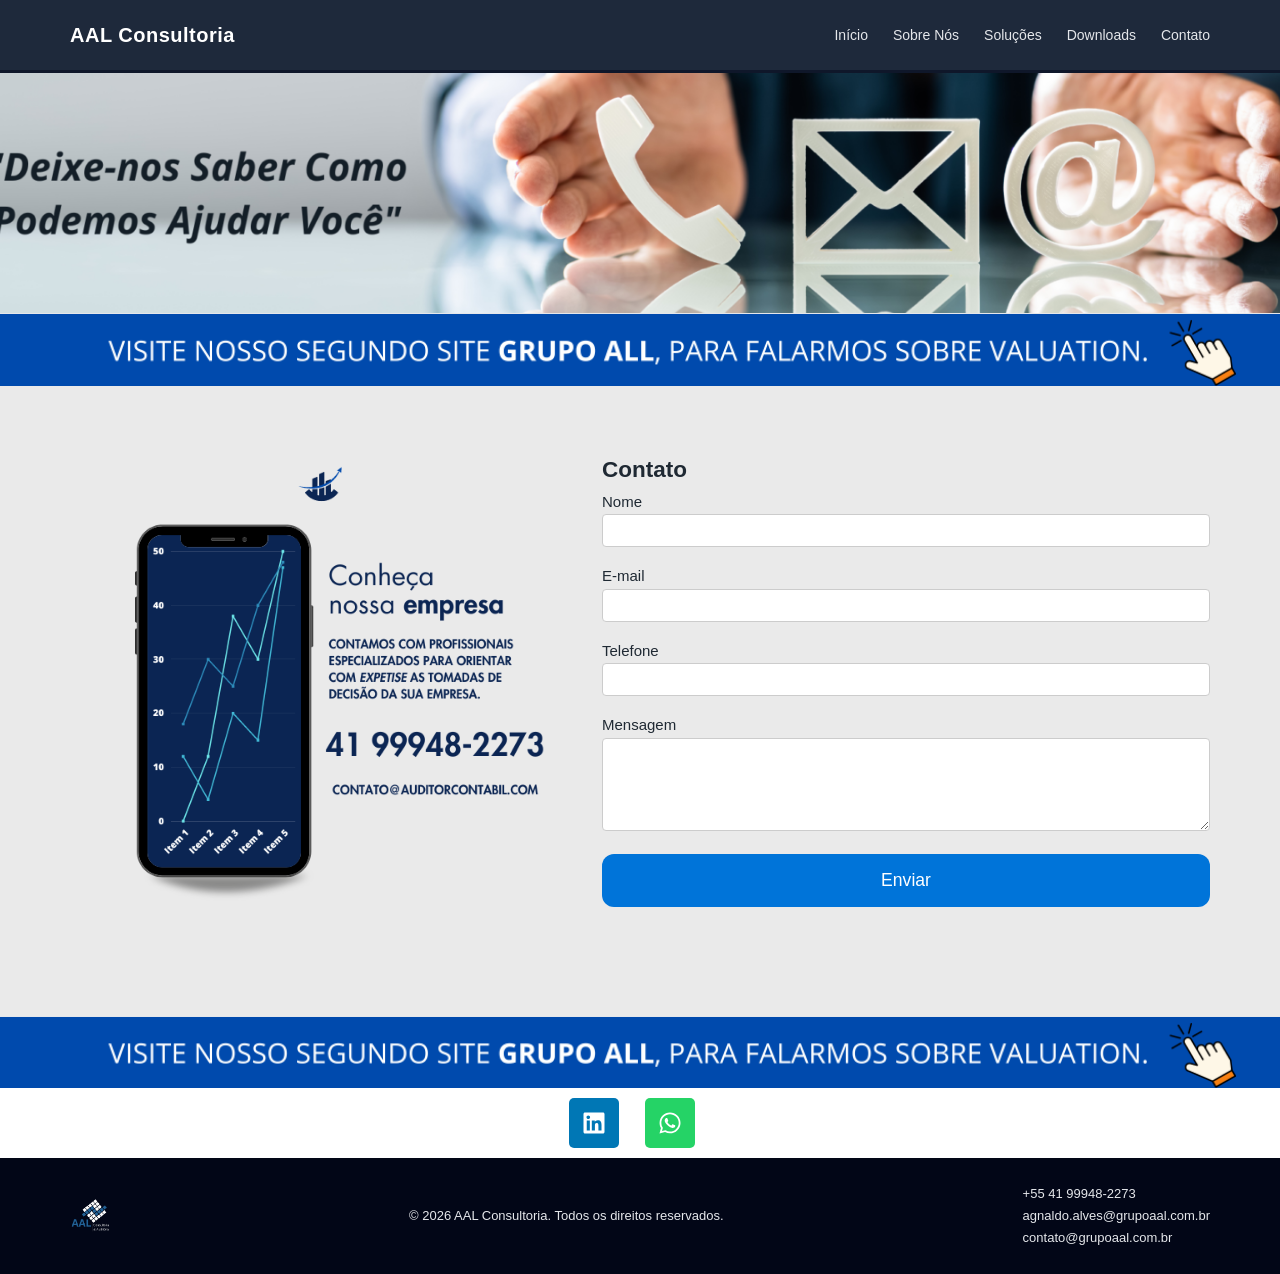
==== contato.html @ f08fecef "initial commit" ====
<!DOCTYPE html>
<html lang="pt-BR">

<head>
    <meta charset="UTF-8">
    <title>Contato - AAL Consultoria</title>
    <link rel="stylesheet" href="assets/css/style.css">
</head>

<body>

    <header>
        <div class="container">
            <nav>
                <div class="logo">AAL Consultoria</div>
                <ul>
                    <li><a href="index.html">Início</a></li>
                    <li><a href="sobre.html">Sobre Nós</a></li>
                    <li><a href="solucoes.html">Soluções</a></li>
                    <li><a href="downloads.html">Downloads</a></li>
                    <li><a href="contato.html" class="active">Contato</a></li>
                </ul>
            </nav>
        </div>
    </header>

    <!-- HERO SIMPLES -->
    <section class="hero hero-bg-contato"></section>
    <a href="https://www.grupoaal.com.br/">
        <img src="assets/img/banner-3.png" style="width: 100vw" alt="Consultoria Administrativa">
    </a>

    <section class="contato-page">
        <div class="container contato-grid">
            <!-- Coluna da imagem -->
            <div class="contato-imagem">
                <img src="assets/img/banner-contato.png" alt="Contato AAL Consultoria">
            </div>

            <!-- Coluna do formulário -->
            <div class="contato-formulario">
                <h1>Contato</h1>

                <form class="form-contato" method="post" action="">
                    <div class="form-group">
                        <label>Nome</label>
                        <input type="text" name="nome" required>
                    </div>

                    <div class="form-group">
                        <label>E-mail</label>
                        <input type="email" name="email" required>
                    </div>

                    <div class="form-group">
                        <label>Telefone</label>
                        <input type="text" name="telefone">
                    </div>

                    <div class="form-group">
                        <label>Mensagem</label>
                        <textarea name="mensagem" rows="5" required></textarea>
                    </div>

                    <button type="submit">Enviar</button>
                </form>



            </div>
        </div>
    </section>


    <a href="https://www.grupoaal.com.br/">
        <img src="assets/img/banner-3.png" style="width: 100vw" alt="Consultoria Administrativa">
    </a>

    <div class="contato-social">
        <!-- LinkedIn -->
        <a href="https://www.linkedin.com/in/agnaldo-alves-08b08086/" target="_blank" aria-label="LinkedIn">
            <svg viewBox="0 0 448 512" xmlns="http://www.w3.org/2000/svg" width="24" height="24" fill="currentColor">
                <path
                    d="M416 32H31.9C14.3 32 0 46.5 0 64.3v383.4C0 465.5 14.3 480 31.9 480H416c17.6 0 32-14.5 32-32.3V64.3c0-17.8-14.4-32.3-32-32.3zM135.4 416H69V202.2h66.5V416zm-33.2-243c-21.3 0-38.5-17.3-38.5-38.5S80.9 96 102.2 96c21.2 0 38.5 17.3 38.5 38.5 0 21.3-17.2 38.5-38.5 38.5zm282.1 243h-66.4V312c0-24.8-.5-56.7-34.5-56.7-34.6 0-39.9 27-39.9 54.9V416h-66.4V202.2h63.7v29.2h.9c8.9-16.8 30.6-34.5 62.9-34.5 67.2 0 79.7 44.3 79.7 101.9V416z" />
            </svg>
        </a>

        <!-- WhatsApp -->
        <a href="http://wa.me/5541999482273" target="_blank" aria-label="WhatsApp">
            <svg viewBox="0 0 448 512" xmlns="http://www.w3.org/2000/svg" width="24" height="24" fill="currentColor">
                <path
                    d="M380.9 97.1C339 55.1 283.2 32 223.9 32c-122.4 0-222 99.6-222 222 0 39.1 10.2 77.3 29.6 111L0 480l117.7-30.9c32.4 17.7 68.9 27 106.1 27h.1c122.3 0 224.1-99.6 224.1-222 0-59.3-25.2-115-67.1-157zm-157 341.6c-33.2 0-65.7-8.9-94-25.7l-6.7-4-69.8 18.3L72 359.2l-4.4-7c-18.5-29.4-28.2-63.3-28.2-98.2 0-101.7 82.8-184.5 184.6-184.5 49.3 0 95.6 19.2 130.4 54.1 34.8 34.9 56.2 81.2 56.1 130.5 0 101.8-84.9 184.6-186.6 184.6zm101.2-138.2c-5.5-2.8-32.8-16.2-37.9-18-5.1-1.9-8.8-2.8-12.5 2.8-3.7 5.6-14.3 18-17.6 21.8-3.2 3.7-6.5 4.2-12 1.4-32.6-16.3-54-29.1-75.5-66-5.7-9.8 5.7-9.1 16.3-30.3 1.8-3.7.9-6.9-.5-9.7-1.4-2.8-12.5-30.1-17.1-41.2-4.5-10.8-9.1-9.3-12.5-9.5-3.2-.2-6.9-.2-10.6-.2-3.7 0-9.7 1.4-14.8 6.9-5.1 5.6-19.4 19-19.4 46.3 0 27.3 19.9 53.7 22.6 57.4 2.8 3.7 39.1 59.7 94.8 83.8 35.2 15.2 49 16.5 66.6 13.9 10.7-1.6 32.8-13.4 37.4-26.4 4.6-13 4.6-24.1 3.2-26.4-1.3-2.5-5-3.9-10.5-6.6z" />
            </svg>
        </a>
    </div>

    <footer>
        <div class="container footer-grid">
            <div class="footer-logo">
                <img src="assets/img/logo-footer-135x135-1.png" alt="AAL Consultoria">
            </div>

            <div class="footer-copy">
                <p>&copy; 2026 AAL Consultoria. Todos os direitos reservados.</p>
            </div>

            <div class="footer-contato">
                <p>+55 41 99948-2273</p>
                <p>agnaldo.alves@grupoaal.com.br</p>
                <p>contato@grupoaal.com.br</p>
            </div>
        </div>
    </footer>

</body>

</html>
---- assets/css/style.css ----
* {
  margin: 0;
  padding: 0;
  box-sizing: border-box;
  font-family: "Segoe UI", Arial, Helvetica, sans-serif;
}

body {
  background: #ffffff;
  color: #1f2933;
  line-height: 1.7;
  font-size: 15px;
  overflow-x: hidden;
}

header {
  background: #1e293b;
  padding: 18px 0;
  border-bottom: 3px solid #0f172a;
}

.container {
  width: 90%;
  max-width: 1140px;
  margin: auto;
}

img {
  max-width: 100%;
  height: auto;
  display: block;
}

.logo {
  color: #ffffff;
  font-size: 20px;
  font-weight: 600;
  letter-spacing: 0.5px;
}

.logo img {
  height: 42px;
  width: auto;
}

nav {
  display: flex;
  justify-content: space-between;
  align-items: center;
}

nav ul {
  list-style: none;
  display: flex;
  gap: 25px;
}

nav a {
  color: #e5e7eb;
  text-decoration: none;
  font-size: 14px;
  transition: 0.2s;
}

nav a:hover {
  color: #ffffff;
}

.hero {
  background: #0f172a;
  color: #ffffff;
  padding: 90px 0;
  text-align: center;
}

.hero-bg {
  background: url("/assets/img/Consultoria-Auditoria-2000-x-915-px.png")
    center/cover no-repeat;
  padding: 140px 0;
}

.hero h1 {
  font-size: 36px;
  font-weight: 600;
  letter-spacing: 1px;
}

section {
  padding: 65px 0;
  border-bottom: 1px solid #e5e7eb;
}

.section-title h2 {
  text-align: center;
  font-size: 24px;
  color: #0f172a;
  margin-bottom: 40px;
  font-weight: 600;
  font-style: italic;
  background: linear-gradient(135deg, #1a1a2e, #16213e);
  color: #ffffff;
  padding: 20px;
  border-radius: 6px;
}

.service-block {
  display: flex;
  gap: 25px;
  margin-bottom: 45px;
  align-items: flex-start;
}

.service-icon img {
  width: 60px;
}

.service-text h3 {
  font-size: 18px;
  margin-bottom: 10px;
  color: #1e293b;
}

.service-text ul {
  margin-left: 18px;
}

.service-text li {
  margin-bottom: 6px;
}

.two-columns {
  display: grid;
  grid-template-columns: 1fr 1fr;
  gap: 45px;
  align-items: center;
}

.two-columns img {
  width: 100%;
  border-radius: 4px;
}

.downloads a {
  display: block;
  margin: 10px 0;
  color: #1e40af;
  text-decoration: none;
  font-weight: 500;
}

.downloads a:hover {
  text-decoration: underline;
}

.contato-home {
  background: #f8fafc;
  text-align: center;
}

.contato-home h2 {
  font-size: 22px;
  margin-bottom: 10px;
}

.contato-home p {
  margin-bottom: 5px;
}

footer {
  background: #020617;
  color: #e5e7eb;
  padding: 25px 0;
  font-size: 13px;
}

.footer-grid {
  display: flex;
  justify-content: space-between;
  align-items: center;
}

.footer-logo img {
  height: 40px;
}

/* Responsivo */

@media (max-width: 768px) {
  nav ul {
    flex-wrap: wrap;
    gap: 15px;
  }

  .service-block {
    flex-direction: column;
  }

  .two-columns {
    grid-template-columns: 1fr;
  }

  .footer-grid {
    flex-direction: column;
    gap: 15px;
    text-align: center;
  }

  .hero h1 {
    font-size: 28px;
  }
}

.metodologia-cards {
  display: grid;
  grid-template-columns: repeat(3, 1fr);
  gap: 30px;
  margin-top: 40px;
}

.metodo-card {
  background: #ffffff;
  border-radius: 6px;
  overflow: hidden;
  box-shadow: 0 8px 20px rgba(0, 0, 0, 0.08);
  transition: transform 0.2s ease;
}

.metodo-card:hover {
  transform: translateY(-5px);
}

.metodo-card img {
  width: 100%;
  height: 180px;
  object-fit: cover;
}

.metodo-card h3 {
  padding: 15px;
  font-size: 16px;
  text-align: center;
  color: #1e293b;
}

@media (max-width: 768px) {
  .metodologia-cards {
    grid-template-columns: 1fr;
  }
}

.metodo-card ul {
  padding: 0 18px 20px;
  font-size: 14px;
  color: #334155;
  line-height: 1.5;
}

.metodo-card ul li {
  margin-bottom: 6px;
  list-style: disc;
}

.pericia.destaque {
  background: #f1f5f9;
}

.pericia .text {
  padding: 30px;
}

.pericia .text h2 {
  font-size: 26px;
  margin-bottom: 12px;
  color: #0f172a;
}

.pericia .text p {
  font-size: 16px;
  line-height: 1.7;
  color: #334155;
}

.pericia .image img {
  border-radius: 6px;
  box-shadow: 0 10px 25px rgba(0, 0, 0, 0.1);
}

.banner-fino img {
  width: 100%;
  max-height: 180px;
  object-fit: cover;
}

.solutions-grid {
  display: grid;
  grid-template-columns: repeat(2, 1fr);
  gap: 35px;
  margin-top: 40px;
}

.solution-card {
  background: #ffffff;
  border-radius: 6px;
  overflow: hidden;
  box-shadow: 0 6px 18px rgba(0, 0, 0, 0.08);
}

.solution-image {
  height: 160px;
  background-size: cover;
  background-position: center;
}

.solution-card h3 {
  padding: 15px 15px 5px;
  font-size: 17px;
  color: #0f172a;
}

.solution-card p {
  padding: 0 15px 15px;
  font-size: 15px;
  color: #334155;
}

@media (max-width: 768px) {
  .solutions-grid {
    grid-template-columns: 1fr;
  }
}

.form-destaque {
  background: rgba(0, 76, 255, 0.95);
  padding: 80px 0;
  color: #ffffff;
  position: relative;
}

.form-text {
  background: url("/assets/img/cadastro-email.png") center/cover no-repeat;
  position: absolute;
  left: 0;
  top: 0;
  width: 100%;
  height: 100%;
  z-index: 0;
}

.form-grid {
  display: grid;
  grid-template-columns: 1fr 1fr;
  gap: 40px;
  align-items: center;
  position: relative;
  z-index: 1;
}

.form-text h2 {
  font-size: 28px;
  margin-bottom: 10px;
}

.form-text p {
  font-size: 16px;
  color: #cbd5f5;
}

.form-box input,
.form-box textarea {
  width: 100%;
  padding: 10px;
  margin-bottom: 10px;
  border-radius: 4px;
  border: none;
}

.form-box button {
  background: #ff5e00;
  color: #fff;
  padding: 12px;
  border: none;
  cursor: pointer;
  width: 100%;
  font-weight: 600;
}

@media (max-width: 768px) {
  .form-grid {
    grid-template-columns: 1fr;
  }
}

/* HERO específico da página Sobre Nós */
.hero-bg-sobre {
  background: url("/assets/img/sobre-nos-top-1536x269.png") center/cover
    no-repeat;
  padding: 120px 0;
}

/* Seção sobre */
.sobre h2 {
  font-size: 26px;
  color: #0f172a;
  margin-bottom: 15px;
  font-weight: 600;
}

.sobre p {
  font-size: 16px;
  line-height: 1.8;
  margin-bottom: 25px;
  color: #1f2933;
}

/* Fundador */
.fundador {
  display: flex;
  gap: 40px;
  margin-top: 50px;
  align-items: flex-start;
  flex-wrap: wrap;
}

.fundador-imagem img {
  width: 250px;
  border-radius: 6px;
}

.fundador-texto h2 {
  font-size: 22px;
  margin-bottom: 5px;
  color: #0f172a;
}

.fundador-texto h3 {
  font-size: 18px;
  margin-bottom: 15px;
  color: #1e293b;
}

.fundador-texto h4 {
  font-size: 16px;
  margin-top: 15px;
  margin-bottom: 8px;
  color: #1e293b;
}

.fundador-texto ul {
  margin-left: 18px;
  margin-bottom: 10px;
}

.fundador-texto li {
  margin-bottom: 5px;
}

/* Contato */
.contato-home h2 {
  font-size: 24px;
  margin-bottom: 15px;
}

/* Responsivo */
@media (max-width: 768px) {
  .fundador {
    flex-direction: column;
    align-items: center;
  }

  .fundador-imagem img {
    width: 200px;
  }
}

/* SEÇÃO SOBRE */
.sobre-grid {
  display: grid;
  grid-template-columns: 1fr 1fr;
  gap: 40px;
  margin-bottom: 50px;
}

.sobre-col h2 {
  font-size: 26px;
  color: #0f172a;
  margin-bottom: 15px;
  font-weight: 600;
}

.sobre-col p {
  font-size: 16px;
  color: #334155;
  line-height: 1.8;
}

/* METODOLOGIA DESTAQUE */
.metodologia-container {
  display: grid;
  grid-template-columns: 1fr 1fr;
  gap: 0;
  align-items: stretch;
  margin-bottom: 50px;
  border-radius: 8px;
  overflow: hidden;
}

.metodologia-destaque {
  background: #1d8a4d;
  color: #ffffff;
  padding: 50px;
  text-align: left;
}

.metodologia-destaque h2 {
  font-size: 28px;
  margin-bottom: 15px;
  font-weight: 600;
  font-style: italic;
  color: #ffffff;
}

.metodologia-destaque p {
  font-size: 17px;
  line-height: 1.8;
  color: #ffffff;
}

.metodologia-imagem {
  overflow: hidden;
  background-size: cover;
  background-position: center;
}

.metodologia-imagem img {
  width: 100%;
  height: 100%;
  object-fit: cover;
}

/* FUNDADOR */
.fundador {
  display: grid;
  grid-template-columns: 1fr 1fr;
  gap: 40px;
  align-items: flex-start;
  margin-top: 50px;
  padding-top: 50px;
  border-top: 1px solid #e5e7eb;
}

.fundador-imagem img {
  width: 100%;
  border-radius: 8px;
  box-shadow: 0 10px 30px rgba(0, 0, 0, 0.1);
}

.fundador-texto h2 {
  font-size: 26px;
  color: #0f172a;
  margin-bottom: 10px;
  font-weight: 600;
}

.fundador-texto h3 {
  font-size: 18px;
  color: #22c55e;
  margin-bottom: 30px;
  font-weight: 500;
}

.fundador-texto h4 {
  font-size: 16px;
  color: #0f172a;
  margin-top: 20px;
  margin-bottom: 12px;
  font-weight: 600;
}

.fundador-texto ul {
  margin-left: 20px;
}

.fundador-texto li {
  font-size: 15px;
  color: #334155;
  line-height: 1.8;
  margin-bottom: 8px;
}

@media (max-width: 768px) {
  .sobre-grid {
    grid-template-columns: 1fr;
  }

  .fundador {
    grid-template-columns: 1fr;
  }

  .metodologia-destaque h2 {
    font-size: 22px;
  }

  .metodologia-destaque p {
    font-size: 15px;
  }
}

/* SEÇÃO SOBRE */
.sobre {
  padding: 65px 0;
}

.sobre-grid {
  display: grid;
  grid-template-columns: 1fr 1fr;
  gap: 40px;
  margin-bottom: 50px;
}

.sobre-col h2 {
  font-size: 26px;
  color: #0f172a;
  margin-bottom: 15px;
  font-weight: 600;
}

.sobre-col p {
  font-size: 16px;
  color: #334155;
  line-height: 1.8;
}

/* METODOLOGIA DESTAQUE */
.metodologia-destaque {
  background: linear-gradient(135deg, #22c55e, #16a34a);
  color: #ffffff;
  padding: 40px;
  border-radius: 8px;
  margin-bottom: 50px;
  text-align: center;
}

.metodologia-destaque h2 {
  font-size: 28px;
  margin-bottom: 15px;
  font-weight: 600;
  font-style: italic;
}

.metodologia-destaque p {
  font-size: 17px;
  line-height: 1.8;
}

/* FUNDADOR */
.fundador {
  display: grid;
  grid-template-columns: 1fr 1fr;
  gap: 40px;
  align-items: center;
  margin-top: 50px;
  padding-top: 50px;
  border-top: 1px solid #e5e7eb;
}

.fundador-imagem img {
  width: 100%;
  border-radius: 8px;
  box-shadow: 0 10px 30px rgba(0, 0, 0, 0.1);
}

.fundador-texto h2 {
  font-size: 26px;
  color: #0f172a;
  margin-bottom: 10px;
  font-weight: 600;
}

.fundador-texto h3 {
  font-size: 18px;
  color: #0f76ff;
  margin-bottom: 30px;
  font-weight: 500;
}

.fundador-texto h4 {
  font-size: 16px;
  color: #0f172a;
  margin-top: 20px;
  margin-bottom: 12px;
  font-weight: 600;
}

.fundador-texto ul {
  margin-left: 20px;
}

.fundador-texto li {
  font-size: 15px;
  color: #334155;
  line-height: 1.8;
  margin-bottom: 8px;
}

@media (max-width: 768px) {
  .sobre-grid {
    grid-template-columns: 1fr;
  }

  .fundador {
    grid-template-columns: 1fr;
  }

  .metodologia-destaque h2 {
    font-size: 22px;
  }

  .metodologia-destaque p {
    font-size: 15px;
  }
}

/* Hero específico da página Contato */
.hero-bg-contato {
  background: url("/assets/img/banner-top-1536x269.png") center/cover no-repeat;
  padding: 120px 0;
  text-align: center;
}

/* Hero específico da página Soluções */
.hero-bg-solucoes {
  background: url("/assets/img/banner-top-1.png") center/cover no-repeat;
  padding: 120px 0;
  text-align: center;
}

.hero-bg-solucoes h1 {
  font-size: 38px;
  color: #fff;
  font-weight: 700;
}

/* Grid de cards */
.solucoes-cards {
  display: grid;
  grid-template-columns: repeat(2, 1fr);
  gap: 35px;
  margin-top: 40px;
}

.solucoes-cards .solucao-card {
  background: #ffffff;
  padding: 20px;
  border-radius: 6px;
  box-shadow: 0 6px 18px rgba(0, 0, 0, 0.08);
}

.solucoes-cards h2 {
  font-size: 20px;
  color: #0f172a;
  margin-bottom: 12px;
}

.solucoes-cards ul {
  margin-left: 15px;
}

.solucoes-cards li {
  line-height: 1.6;
  margin-bottom: 6px;
}

/* Responsivo */
@media (max-width: 768px) {
  .solucoes-cards {
    grid-template-columns: 1fr;
  }

  .hero-bg-solucoes h1 {
    font-size: 28px;
  }
}

/* Divisor com retângulo azul claro */
.solucao-block-header {
  background-color: #cfe8ff; /* azul claro */
  color: #0f172a; /* texto escuro */
  font-size: 20px;
  font-weight: 700;
  padding: 12px 20px;
  margin: 40px 0 20px;
  border-radius: 6px;
}

/* Melhoria da legibilidade da lista */
.solucoes-page ul {
  margin-bottom: 30px;
  padding-left: 20px;
  list-style-type: disc;
  line-height: 1.6;
}

/* Pequeno destaque do hero */
.hero-bg-sobre {
  height: 150px;
}

.contato-grid {
  display: flex;
  gap: 2rem;
  align-items: flex-start;
}

.contato-imagem img {
  width: 100%;
  max-width: 500px; /* Ajusta conforme precisar */
  border-radius: 8px;
}

.contato-formulario {
  flex: 1;
}

.form-contato input,
.form-contato textarea {
  width: 100%;
  padding: 0.5rem;
  margin-bottom: 1rem;
  border: 1px solid #ccc;
  border-radius: 4px;
}

.form-contato button {
  background-color: #0074d9; /* exemplo azul */
  color: #fff;
  padding: 0.7rem 1.5rem;
  border: none;
  border-radius: 4px;
  cursor: pointer;
}

.contato-social a {
  margin-right: 1rem;
  text-decoration: none;
  color: #0074d9;
}

.form-contato button {
  background-color: #0074d9; /* azul */
  color: #fff;
  padding: 1rem 2rem; /* mais largo */
  width: 100%; /* ocupa toda a largura da coluna do formulário */
  border: none;
  border-radius: 12px; /* cantos mais arredondados */
  font-size: 1.1rem;
  cursor: pointer;
  transition: background-color 0.3s ease;
}

.form-contato button:hover {
  background-color: #005fa3; /* hover mais escuro */
}

.contato-page {
  background-color: #eaeaea;
}

.contato-social a {
  display: inline-flex;
  align-items: center;
  gap: 0.3rem;
  text-decoration: none;
  color: #fff;
  background-color: #0077b5; /* LinkedIn azul */
  padding: 0.8rem 0.8rem;
  border-radius: 12px;
  transition: all 0.3s ease;
  font-weight: bold;
}

.contato-social a.e-fab-whatsapp {
  background-color: #25d366; /* verde WhatsApp */
}

.contato-social a:hover {
  opacity: 0.9;
}

.contato-social {
  display: flex;
  justify-content: center; /* centraliza horizontalmente */
  gap: 10px; /* espaço entre os ícones */
  margin: 10px 0; /* espaço acima e abaixo da seção */
}

.contato-social a {
  display: flex;
  align-items: center;
  justify-content: center;

  border-radius: 5px; /* cantos arredondados */
  background-color: #25d366; /* verde WhatsApp por padrão */
  color: white;
  text-decoration: none;
  font-weight: bold;
  transition:
    transform 0.2s,
    background-color 0.2s;
}

.contato-social a:hover {
  transform: scale(1.05);
}

/* Ajusta cor específica para LinkedIn */
.contato-social a[aria-label="LinkedIn"] {
  background-color: #0077b5; /* azul LinkedIn */
}

/* Ajusta cor específica para WhatsApp */
.contato-social a[aria-label="WhatsApp"] {
  background-color: #25d366; /* verde WhatsApp */
}

/* Ícones SVG dentro do botão */
.contato-social svg {
  fill: currentColor; /* pega a cor do botão */
}

.downloads-page {
  background: #193452;
  padding: 80px 0;
  color: #fff;
}

.downloads-page h1 {
  text-align: center;
  font-size: 42px;
  font-weight: 800;
  margin-bottom: 10px;
}

.subtitle {
  text-align: center;
  font-style: italic;
  margin-bottom: 40px;
}

.alert-box {
  background: #1f1f1f;
  border-top: 4px solid #f2d600;
  padding: 25px;
  text-align: center;
  margin-bottom: 40px;
}

.alert-box strong {
  color: #f2d600;
  font-size: 22px;
}

.form-download {
  background: #0f2c4f;
  padding: 30px;
  border-radius: 12px;
  max-width: 900px;
  margin: 0 auto 60px auto;
}

.form-download input {
  width: 100%;
  padding: 14px;
  border-radius: 8px;
  border: none;
  margin-bottom: 15px;
}

.form-download button {
  width: 100%;
  padding: 15px;
  border-radius: 30px;
  background: #c10012;
  color: #fff;
  font-size: 18px;
  font-weight: bold;
  border: none;
  cursor: pointer;
}

.lista-documentos {
  display: grid;
  grid-template-columns: repeat(3, 1fr);
  gap: 25px;
  list-style: none;
  padding: 0;
}

.lista-documentos li {
  border-bottom: 1px solid rgba(255, 255, 255, 0.2);
  padding: 10px 0 10px 35px;
  position: relative;
}

.lista-documentos li::before {
  content: "☁";
  position: absolute;
  left: 0;
  color: orange;
}

.downloads-hero {
  width: 100%;
  min-height: 70vh;
  background: url("/assets/img/Back-3.png") center center no-repeat;
  background-size: cover;
  display: flex;
  align-items: center;
  justify-content: flex-start; /* antes era center */
  padding-left: 8%; /* empurra para dentro, mas fica à esquerda */
  color: #000;
  position: relative;
}

.hero-content {

  padding: 40px 60px;
  border-radius: 12px;
  max-width: 700px; /* evita invadir a imagem da direita */
}

.downloads-hero h1 {
  font-size: 38px;
  font-weight: 800;
  margin-bottom: 15px;
}

.downloads-hero p {
  font-size: 18px;
  font-style: italic;
}

.lista-documentos a {
  color: #fff;
  text-decoration: none;
  transition: 0.2s;
}

.lista-documentos a:hover {
  text-decoration: underline;
  color: #f2d600;
}
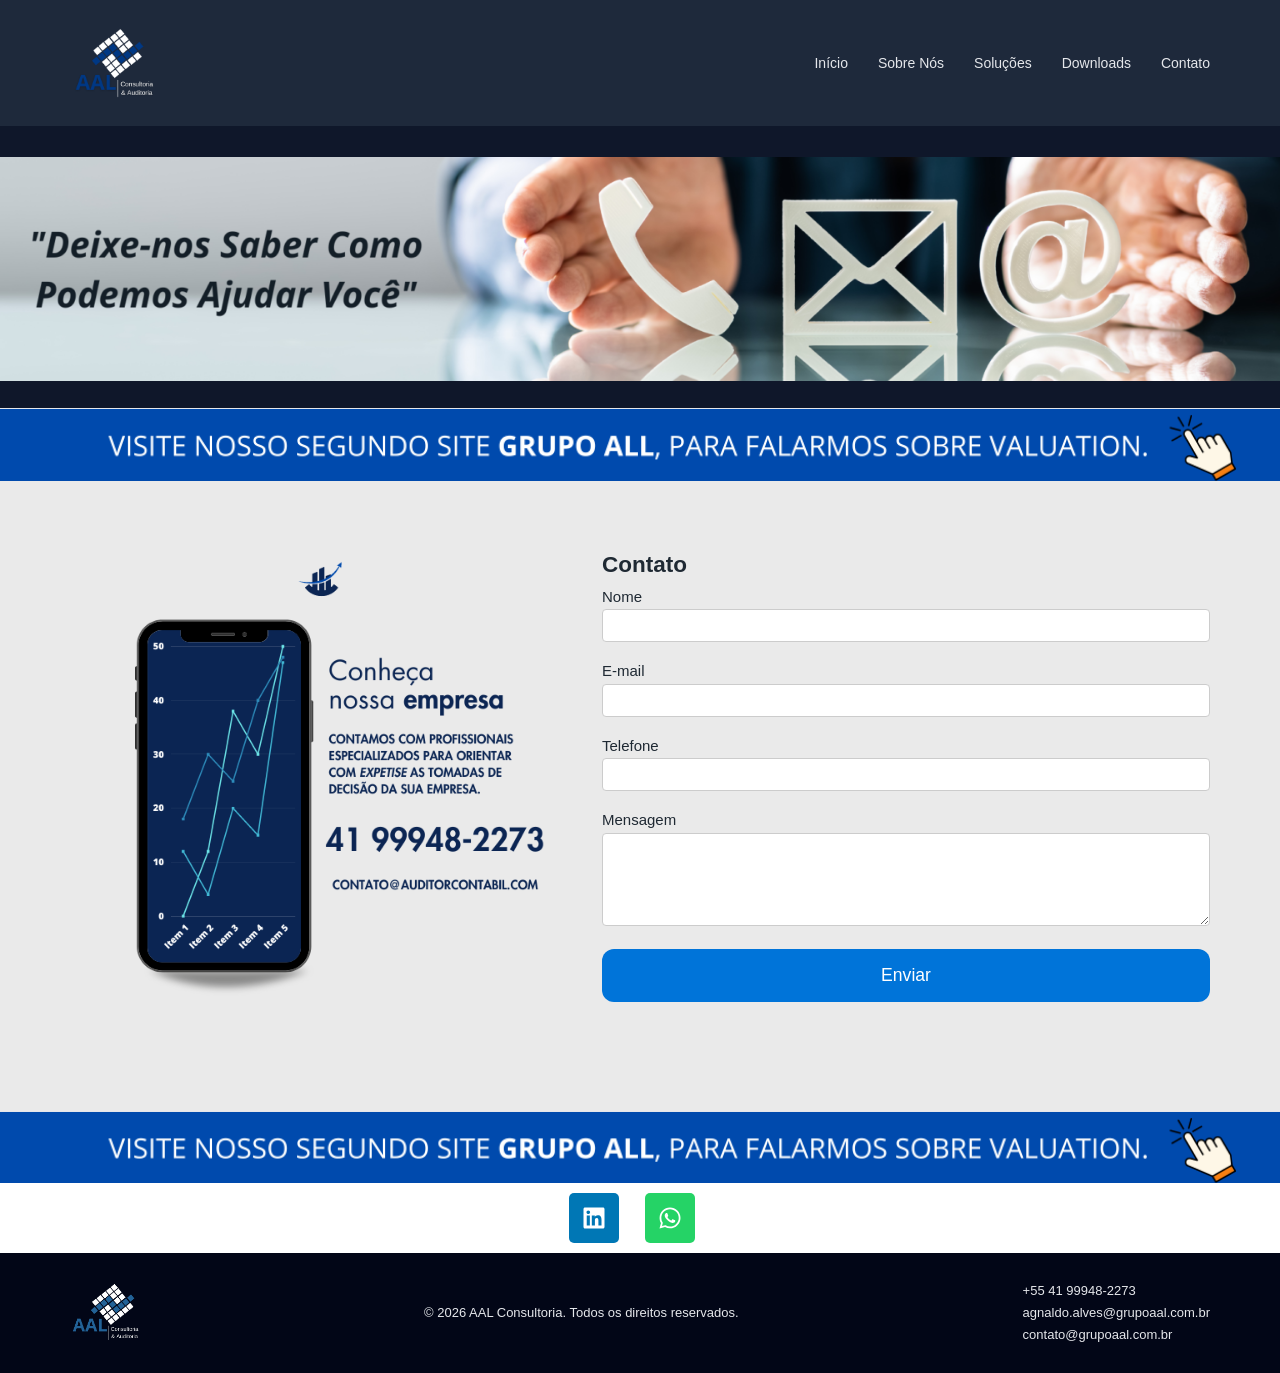
==== commit 98cacd9f: "responsivo" ====
--- a/contato.html
+++ b/contato.html
@@ -3,6 +3,7 @@
 
 <head>
     <meta charset="UTF-8">
+    <meta name="viewport" content="width=device-width, initial-scale=1.0">
     <title>Contato - AAL Consultoria</title>
     <link rel="stylesheet" href="assets/css/style.css">
 </head>
@@ -12,7 +13,9 @@
     <header>
         <div class="container">
             <nav>
-                <div class="logo">AAL Consultoria</div>
+                <div class="logo">
+                    <img src="assets/img/logo-transparente-500x500-1.png" alt="AAL Consultoria">
+                </div>
                 <ul>
                     <li><a href="index.html">Início</a></li>
                     <li><a href="sobre.html">Sobre Nós</a></li>
@@ -27,7 +30,7 @@
     <!-- HERO SIMPLES -->
     <section class="hero hero-bg-contato"></section>
     <a href="https://www.grupoaal.com.br/">
-        <img src="assets/img/banner-3.png" style="width: 100vw" alt="Consultoria Administrativa">
+        <img src="assets/img/banner-3.png" style="width: 100vw" alt="Consultoria Administrativa" class="adaptive-banner">
     </a>
 
     <section class="contato-page">
@@ -73,7 +76,7 @@
 
 
     <a href="https://www.grupoaal.com.br/">
-        <img src="assets/img/banner-3.png" style="width: 100vw" alt="Consultoria Administrativa">
+        <img src="assets/img/banner-3.png" style="width: 100vw" alt="Consultoria Administrativa" class="adaptive-banner">
     </a>
 
     <div class="contato-social">
--- a/assets/css/style.css
+++ b/assets/css/style.css
@@ -39,7 +39,7 @@
 }
 
 .logo img {
-  height: 42px;
+  height: 90px;
   width: auto;
 }
 
@@ -47,12 +47,14 @@
   display: flex;
   justify-content: space-between;
   align-items: center;
+  gap: 20px;
 }
 
 nav ul {
   list-style: none;
   display: flex;
   gap: 25px;
+  flex-wrap: wrap;
 }
 
 nav a {
@@ -60,6 +62,7 @@
   text-decoration: none;
   font-size: 14px;
   transition: 0.2s;
+  white-space: nowrap;
 }
 
 nav a:hover {
@@ -69,14 +72,23 @@
 .hero {
   background: #0f172a;
   color: #ffffff;
-  padding: 90px 0;
+  min-height: 400px;
+  padding: 60px 0;
   text-align: center;
+  display: flex;
+  align-items: center;
+  justify-content: center;
 }
 
 .hero-bg {
   background: url("/assets/img/Consultoria-Auditoria-2000-x-915-px.png")
-    center/cover no-repeat;
-  padding: 140px 0;
+    center/contain no-repeat;
+  background-color: #0f172a;
+  min-height: 100px;
+  padding: 20px 0;
+  display: flex;
+  align-items: center;
+  justify-content: center;
 }
 
 .hero h1 {
@@ -177,38 +189,15 @@
   display: flex;
   justify-content: space-between;
   align-items: center;
+  gap: 20px;
+  flex-wrap: wrap;
 }
 
 .footer-logo img {
-  height: 40px;
+  height: 70px;
 }
 
 /* Responsivo */
-
-@media (max-width: 768px) {
-  nav ul {
-    flex-wrap: wrap;
-    gap: 15px;
-  }
-
-  .service-block {
-    flex-direction: column;
-  }
-
-  .two-columns {
-    grid-template-columns: 1fr;
-  }
-
-  .footer-grid {
-    flex-direction: column;
-    gap: 15px;
-    text-align: center;
-  }
-
-  .hero h1 {
-    font-size: 28px;
-  }
-}
 
 .metodologia-cards {
   display: grid;
@@ -242,12 +231,6 @@
   color: #1e293b;
 }
 
-@media (max-width: 768px) {
-  .metodologia-cards {
-    grid-template-columns: 1fr;
-  }
-}
-
 .metodo-card ul {
   padding: 0 18px 20px;
   font-size: 14px;
@@ -321,12 +304,6 @@
   padding: 0 15px 15px;
   font-size: 15px;
   color: #334155;
-}
-
-@media (max-width: 768px) {
-  .solutions-grid {
-    grid-template-columns: 1fr;
-  }
 }
 
 .form-destaque {
@@ -384,17 +361,16 @@
   font-weight: 600;
 }
 
-@media (max-width: 768px) {
-  .form-grid {
-    grid-template-columns: 1fr;
-  }
-}
-
 /* HERO específico da página Sobre Nós */
 .hero-bg-sobre {
-  background: url("/assets/img/sobre-nos-top-1536x269.png") center/cover
+  background: url("/assets/img/sobre-nos-top-1536x269.png") center/contain
     no-repeat;
-  padding: 120px 0;
+  background-color: #0f172a;
+  min-height: 200px;
+  padding: 40px 0;
+  display: flex;
+  align-items: center;
+  justify-content: center;
 }
 
 /* Seção sobre */
@@ -458,18 +434,6 @@
 .contato-home h2 {
   font-size: 24px;
   margin-bottom: 15px;
-}
-
-/* Responsivo */
-@media (max-width: 768px) {
-  .fundador {
-    flex-direction: column;
-    align-items: center;
-  }
-
-  .fundador-imagem img {
-    width: 200px;
-  }
 }
 
 /* SEÇÃO SOBRE */
@@ -587,24 +551,6 @@
   margin-bottom: 8px;
 }
 
-@media (max-width: 768px) {
-  .sobre-grid {
-    grid-template-columns: 1fr;
-  }
-
-  .fundador {
-    grid-template-columns: 1fr;
-  }
-
-  .metodologia-destaque h2 {
-    font-size: 22px;
-  }
-
-  .metodologia-destaque p {
-    font-size: 15px;
-  }
-}
-
 /* SEÇÃO SOBRE */
 .sobre {
   padding: 65px 0;
@@ -702,36 +648,29 @@
   margin-bottom: 8px;
 }
 
-@media (max-width: 768px) {
-  .sobre-grid {
-    grid-template-columns: 1fr;
-  }
-
-  .fundador {
-    grid-template-columns: 1fr;
-  }
-
-  .metodologia-destaque h2 {
-    font-size: 22px;
-  }
-
-  .metodologia-destaque p {
-    font-size: 15px;
-  }
-}
-
 /* Hero específico da página Contato */
 .hero-bg-contato {
-  background: url("/assets/img/banner-top-1536x269.png") center/cover no-repeat;
-  padding: 120px 0;
+  background: url("/assets/img/banner-top-1536x269.png") center/contain
+    no-repeat;
+  background-color: #0f172a;
+  min-height: 300px;
+  padding: 40px 0;
   text-align: center;
+  display: flex;
+  align-items: center;
+  justify-content: center;
 }
 
 /* Hero específico da página Soluções */
 .hero-bg-solucoes {
-  background: url("/assets/img/banner-top-1.png") center/cover no-repeat;
-  padding: 120px 0;
+  background: url("/assets/img/banner-top-1.png") center/contain no-repeat;
+  background-color: #0f172a;
+  min-height: 300px;
+  padding: 40px 0;
   text-align: center;
+  display: flex;
+  align-items: center;
+  justify-content: center;
 }
 
 .hero-bg-solucoes h1 {
@@ -768,17 +707,6 @@
 .solucoes-cards li {
   line-height: 1.6;
   margin-bottom: 6px;
-}
-
-/* Responsivo */
-@media (max-width: 768px) {
-  .solucoes-cards {
-    grid-template-columns: 1fr;
-  }
-
-  .hero-bg-solucoes h1 {
-    font-size: 28px;
-  }
 }
 
 /* Divisor com retângulo azul claro */
@@ -798,11 +726,6 @@
   padding-left: 20px;
   list-style-type: disc;
   line-height: 1.6;
-}
-
-/* Pequeno destaque do hero */
-.hero-bg-sobre {
-  height: 150px;
 }
 
 .contato-grid {
@@ -1022,7 +945,6 @@
 }
 
 .hero-content {
-
   padding: 40px 60px;
   border-radius: 12px;
   max-width: 700px; /* evita invadir a imagem da direita */
@@ -1048,4 +970,595 @@
 .lista-documentos a:hover {
   text-decoration: underline;
   color: #f2d600;
-}+}
+
+/* MOBILE SMALL (até 374px) */
+@media (max-width: 374px) {
+  nav ul {
+    gap: 8px;
+    font-size: 12px;
+  }
+
+  .hero h1 {
+    font-size: 20px;
+  }
+
+  h1 {
+    font-size: 18px !important;
+  }
+
+  .section-title h2 {
+    font-size: 18px;
+    padding: 15px 10px;
+  }
+
+  .metodologia-cards {
+    grid-template-columns: 1fr;
+  }
+
+  .metodo-card h3 {
+    font-size: 15px;
+  }
+
+  .form-grid {
+    gap: 20px;
+  }
+
+  .form-text {
+    background: url("/assets/img/FUNDO-1.png") center/cover no-repeat;
+  }
+
+  .form-box input,
+  .form-box textarea {
+    padding: 8px;
+    font-size: 14px;
+  }
+
+  footer {
+    font-size: 11px;
+  }
+
+  nav a {
+    font-size: 12px;
+  }
+}
+
+/* MOBILE (375px - 576px) */
+@media (max-width: 576px) {
+  .container {
+    width: 95%;
+  }
+
+  header {
+    padding: 12px 0;
+  }
+
+  nav {
+    flex-direction: column;
+    gap: 10px;
+  }
+
+  nav ul {
+    gap: 12px;
+    font-size: 13px;
+    justify-content: center;
+    width: 100%;
+  }
+
+  .logo img {
+    height: 35px;
+  }
+
+  .hero {
+    min-height: 200px;
+    padding: 30px 0;
+  }
+
+  .hero-bg {
+    min-height: 200px;
+    padding: 10px 0;
+    background-attachment: scroll;
+  }
+
+  .hero-bg-sobre,
+  .hero-bg-contato,
+  .hero-bg-solucoes {
+    min-height: 100px;
+    padding: 20px 0;
+  }
+
+  .hero h1,
+  h1 {
+    font-size: 22px;
+  }
+
+  section {
+    padding: 40px 0;
+  }
+
+  .section-title h2 {
+    font-size: 18px;
+    padding: 15px 10px;
+    margin-bottom: 25px;
+  }
+
+  .metodologia-cards {
+    grid-template-columns: 1fr;
+    gap: 20px;
+    margin-top: 25px;
+  }
+
+  .metodo-card {
+    box-shadow: 0 4px 12px rgba(0, 0, 0, 0.06);
+  }
+
+  .metodo-card img {
+    height: 150px;
+  }
+
+  .metodo-card h3 {
+    padding: 12px;
+    font-size: 15px;
+  }
+
+  .metodo-card ul {
+    padding: 0 12px 15px;
+    font-size: 13px;
+  }
+
+  .two-columns {
+    grid-template-columns: 1fr;
+    gap: 25px;
+  }
+
+  .solutions-grid {
+    grid-template-columns: 1fr;
+    gap: 20px;
+    margin-top: 25px;
+  }
+
+  .solution-card {
+    box-shadow: 0 4px 12px rgba(0, 0, 0, 0.06);
+  }
+
+  .solution-image {
+    height: 140px;
+  }
+
+  .solution-card h3 {
+    font-size: 16px;
+  }
+
+  .solution-card p {
+    font-size: 14px;
+  }
+
+  .form-grid {
+    grid-template-columns: 1fr;
+    gap: 20px;
+  }
+
+  .form-destaque {
+    padding: 40px 0;
+  }
+
+  .form-text {
+    background: url("/assets/img/FUNDO-1.png") center/cover no-repeat;
+  }
+
+  .form-text h2 {
+    font-size: 20px;
+  }
+
+  .form-text p {
+    font-size: 14px;
+  }
+
+  .form-box input,
+  .form-box textarea {
+    padding: 8px;
+    font-size: 14px;
+    margin-bottom: 8px;
+  }
+
+  .form-box button {
+    padding: 10px;
+    font-size: 14px;
+  }
+
+  .footer-grid {
+    flex-direction: column;
+    gap: 12px;
+    text-align: center;
+  }
+
+  .footer-logo img {
+    height: 35px;
+  }
+
+  footer {
+    padding: 20px 0;
+    font-size: 12px;
+  }
+
+  .contato-grid {
+    flex-direction: column;
+    gap: 1.5rem;
+  }
+
+  .contato-imagem img {
+    max-width: 100%;
+  }
+
+  .form-contato input,
+  .form-contato textarea {
+    font-size: 14px;
+  }
+
+  .contato-social {
+    flex-wrap: wrap;
+    gap: 8px;
+  }
+
+  .contato-social a {
+    padding: 0.6rem 0.6rem;
+    font-size: 13px;
+  }
+
+  .solucoes-cards {
+    grid-template-columns: 1fr;
+    gap: 20px;
+  }
+
+  .solucoes-cards h2 {
+    font-size: 17px;
+  }
+
+  .solucoes-cards li {
+    font-size: 14px;
+  }
+
+  .hero-bg-solucoes h1 {
+    font-size: 24px;
+  }
+
+  .metodologia-destaque h2 {
+    font-size: 20px;
+  }
+
+  .metodologia-destaque p {
+    font-size: 14px;
+  }
+
+  .fundador {
+    grid-template-columns: 1fr;
+    gap: 25px;
+  }
+
+  .fundador-imagem {
+    display: flex;
+    justify-content: center;
+  }
+
+  .fundador-imagem img {
+    width: 100%;
+    max-width: 300px;
+  }
+
+  .fundador-texto h2 {
+    font-size: 22px;
+  }
+
+  .fundador-texto h3 {
+    font-size: 16px;
+  }
+
+  .sobre-grid {
+    grid-template-columns: 1fr;
+    gap: 25px;
+  }
+
+  .sobre-col h2 {
+    font-size: 20px;
+  }
+
+  .sobre-col p {
+    font-size: 14px;
+  }
+
+  .metodologia-container {
+    grid-template-columns: 1fr;
+  }
+
+  .metodologia-destaque {
+    padding: 30px;
+  }
+
+  .lista-documentos {
+    grid-template-columns: 1fr;
+    gap: 15px;
+  }
+
+  .lista-documentos li {
+    padding: 8px 0 8px 25px;
+  }
+
+  .downloads-hero {
+    padding-left: 4%;
+  }
+
+  .hero-content {
+    padding: 25px 30px;
+    max-width: 90%;
+  }
+
+  .downloads-hero h1 {
+    font-size: 24px;
+  }
+
+  .downloads-hero p {
+    font-size: 15px;
+  }
+
+  .downloads-page h1 {
+    font-size: 32px;
+  }
+
+  .alert-box strong {
+    font-size: 18px;
+  }
+
+  .form-download {
+    padding: 20px;
+  }
+
+  .form-download input {
+    padding: 12px;
+    font-size: 14px;
+  }
+
+  .form-download button {
+    padding: 12px;
+    font-size: 16px;
+  }
+
+  .solucao-block-header {
+    font-size: 17px;
+    padding: 10px 15px;
+  }
+
+  nav a {
+    font-size: 12px;
+  }
+}
+
+/* TABLET (577px - 768px) */
+@media (min-width: 577px) and (max-width: 768px) {
+  nav ul {
+    gap: 18px;
+    font-size: 13px;
+  }
+
+  .form-text {
+    background: url("/assets/img/FUNDO-1.png") center/cover no-repeat;
+  }
+
+  .hero-bg {
+    min-height: 350px;
+    padding: 20px 0;
+  }
+
+  .hero h1,
+  h1 {
+    font-size: 28px;
+  }
+
+  section {
+    padding: 50px 0;
+  }
+
+  .section-title h2 {
+    font-size: 20px;
+    padding: 18px;
+    margin-bottom: 30px;
+  }
+
+  .metodologia-cards {
+    grid-template-columns: 1fr 1fr;
+    gap: 25px;
+  }
+
+  .metodo-card {
+    box-shadow: 0 6px 16px rgba(0, 0, 0, 0.07);
+  }
+
+  .metodo-card img {
+    height: 160px;
+  }
+
+  .metodo-card h3 {
+    font-size: 15px;
+  }
+
+  .metodo-card ul {
+    font-size: 13px;
+  }
+
+  .two-columns {
+    grid-template-columns: 1fr;
+    gap: 35px;
+  }
+
+  .solutions-grid {
+    grid-template-columns: 1fr 1fr;
+  }
+
+  .solution-card h3 {
+    font-size: 16px;
+  }
+
+  .form-grid {
+    grid-template-columns: 1fr;
+    gap: 30px;
+  }
+
+  .form-destaque {
+    padding: 60px 0;
+  }
+
+  .form-text h2 {
+    font-size: 24px;
+  }
+
+  .footer-grid {
+    flex-direction: column;
+    gap: 15px;
+    text-align: center;
+  }
+
+  footer {
+    font-size: 12px;
+  }
+
+  .contato-grid {
+    flex-direction: column;
+    gap: 2rem;
+  }
+
+  .solucoes-cards {
+    grid-template-columns: 1fr;
+  }
+
+  .hero-bg-solucoes h1 {
+    font-size: 32px;
+  }
+
+  .fundador {
+    grid-template-columns: 1fr 1fr;
+  }
+
+  .fundador-imagem img {
+    width: 100%;
+  }
+
+  .sobre-grid {
+    grid-template-columns: 1fr;
+  }
+
+  .lista-documentos {
+    grid-template-columns: 1fr 1fr;
+    gap: 20px;
+  }
+
+  .downloads-hero {
+    padding-left: 6%;
+  }
+
+  .hero-content {
+    padding: 35px 50px;
+    max-width: 100%;
+  }
+
+  .downloads-page h1 {
+    font-size: 36px;
+  }
+
+  nav a {
+    font-size: 13px;
+  }
+}
+
+/* TABLET GRANDE / DESKTOP PEQUENO (769px - 992px) */
+@media (min-width: 769px) and (max-width: 992px) {
+  .container {
+    width: 92%;
+    max-width: 980px;
+  }
+
+  .hero-bg {
+    min-height: 450px;
+    padding: 20px 0;
+  }
+
+  .hero-bg-sobre,
+  .hero-bg-contato,
+  .hero-bg-solucoes {
+    min-height: 270px;
+    padding: 30px 0;
+  }
+
+  .hero h1 {
+    font-size: 32px;
+  }
+
+  .metodologia-cards {
+    grid-template-columns: 1fr 1fr;
+    gap: 28px;
+  }
+
+  .solutions-grid {
+    grid-template-columns: 1fr 1fr;
+  }
+
+  .solucoes-cards {
+    grid-template-columns: 1fr;
+  }
+
+  .form-grid {
+    grid-template-columns: 1fr 1fr;
+  }
+
+  .lista-documentos {
+    grid-template-columns: 1fr 1fr;
+    gap: 30px;
+  }
+}
+
+/* DESKTOP (acima de 993px) */
+@media (min-width: 993px) {
+  .hero-bg {
+    min-height: 590px;
+    padding: 30px 0;
+  }
+
+  .hero-bg-sobre,
+  .hero-bg-contato,
+  .hero-bg-solucoes {
+    min-height: 280px;
+    padding: 35px 0;
+  }
+
+  nav ul {
+    justify-content: flex-end;
+    gap: 30px;
+  }
+
+  .metodologia-cards {
+    grid-template-columns: repeat(3, 1fr);
+  }
+
+  .solutions-grid {
+    grid-template-columns: repeat(2, 1fr);
+  }
+
+  .solucoes-cards {
+    grid-template-columns: repeat(2, 1fr);
+  }
+
+  .lista-documentos {
+    grid-template-columns: repeat(3, 1fr);
+  }
+}
+
+/* Desktop (padrão) */
+.adaptive-banner {
+  content: url("/assets/img/banner-3.png");
+  width: 100%;
+}
+
+/* Mobile - SOBRESCREVE a imagem */
+@media (max-width: 576px) {
+  .adaptive-banner {
+    content: url("/assets/img/VISITE-NOSSO-SEGUNDO-SITE-GRUPO-ALL-PARA-FALARMOS-SOBRE-VALUATION-mobile.png");
+  }
+}
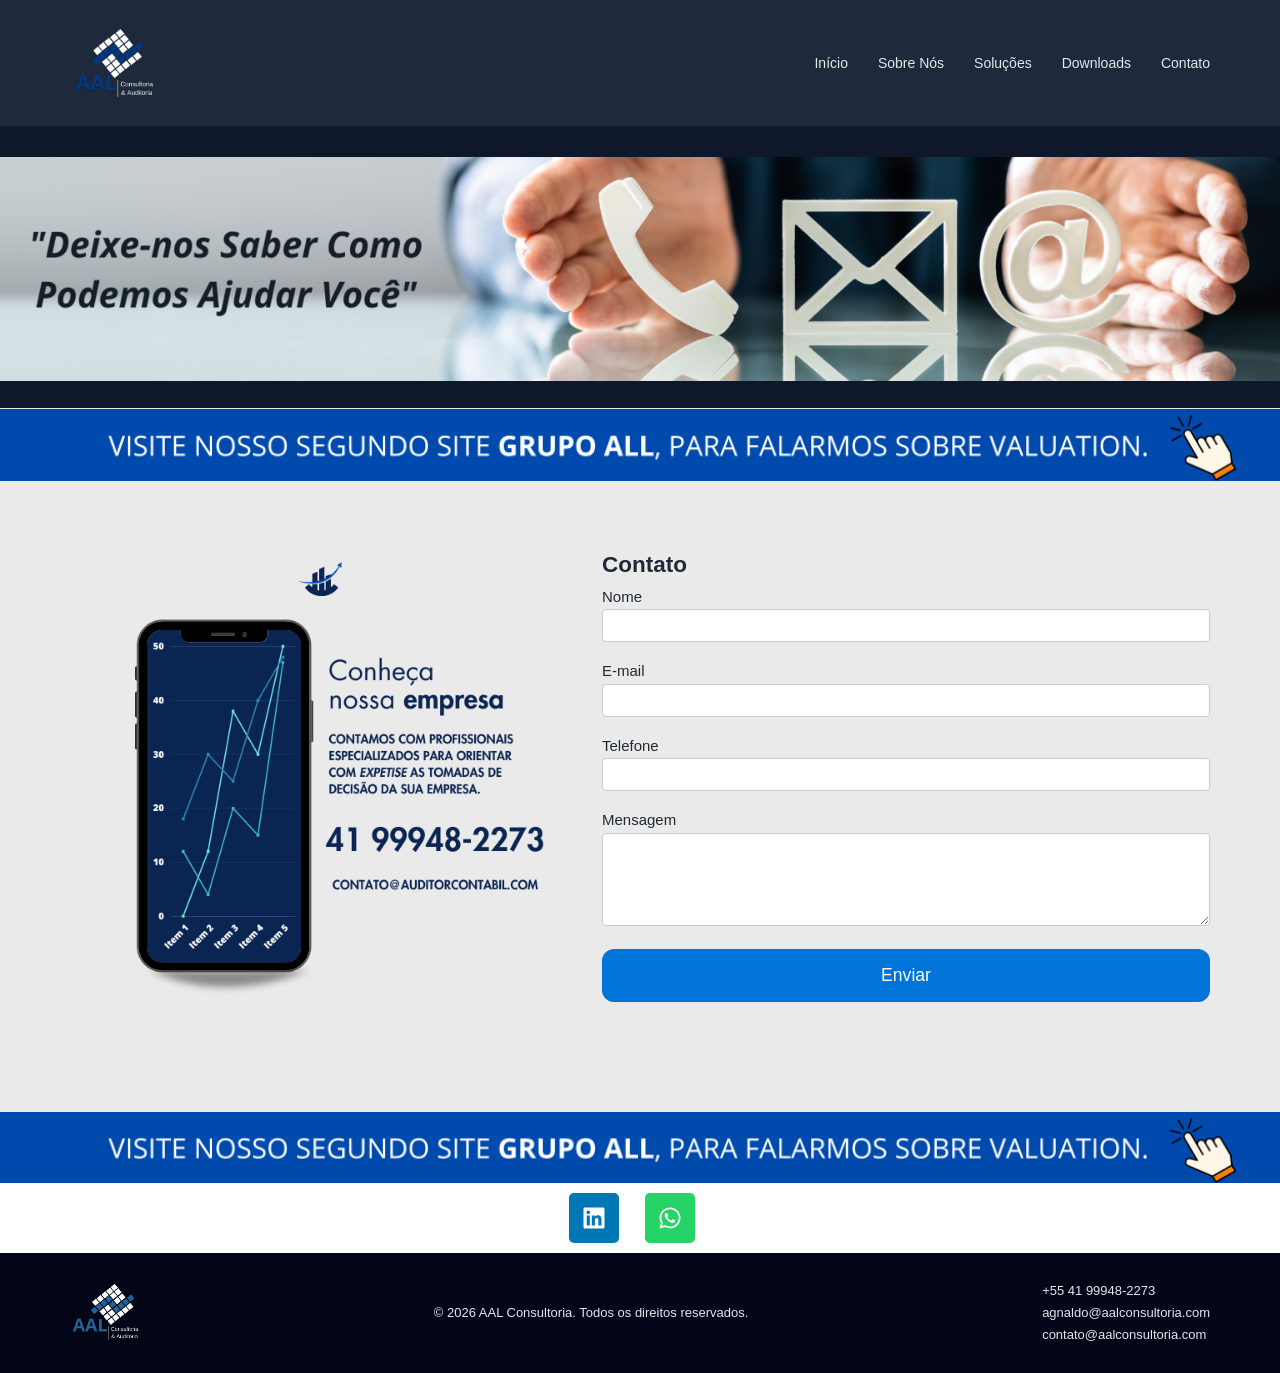
==== commit b1e1643c: "forms + email rodape" ====
--- a/contato.html
+++ b/contato.html
@@ -30,7 +30,8 @@
     <!-- HERO SIMPLES -->
     <section class="hero hero-bg-contato"></section>
     <a href="https://www.grupoaal.com.br/">
-        <img src="assets/img/banner-3.png" style="width: 100vw" alt="Consultoria Administrativa" class="adaptive-banner">
+        <img src="assets/img/banner-3.png" style="width: 100vw" alt="Consultoria Administrativa"
+            class="adaptive-banner">
     </a>
 
     <section class="contato-page">
@@ -44,7 +45,11 @@
             <div class="contato-formulario">
                 <h1>Contato</h1>
 
-                <form class="form-contato" method="post" action="">
+                <form class="form-contato" name="contato" method="POST" data-netlify="true">
+
+                    <input type="hidden" name="form-name" value="contato">
+                    <input type="hidden" name="tipo" value="contato">
+
                     <div class="form-group">
                         <label>Nome</label>
                         <input type="text" name="nome" required>
@@ -68,15 +73,14 @@
                     <button type="submit">Enviar</button>
                 </form>
 
-
-
             </div>
         </div>
     </section>
 
 
     <a href="https://www.grupoaal.com.br/">
-        <img src="assets/img/banner-3.png" style="width: 100vw" alt="Consultoria Administrativa" class="adaptive-banner">
+        <img src="assets/img/banner-3.png" style="width: 100vw" alt="Consultoria Administrativa"
+            class="adaptive-banner">
     </a>
 
     <div class="contato-social">
@@ -109,8 +113,8 @@
 
             <div class="footer-contato">
                 <p>+55 41 99948-2273</p>
-                <p>agnaldo.alves@grupoaal.com.br</p>
-                <p>contato@grupoaal.com.br</p>
+                <p>agnaldo@aalconsultoria.com</p>
+                <p>contato@aalconsultoria.com</p>
             </div>
         </div>
     </footer>
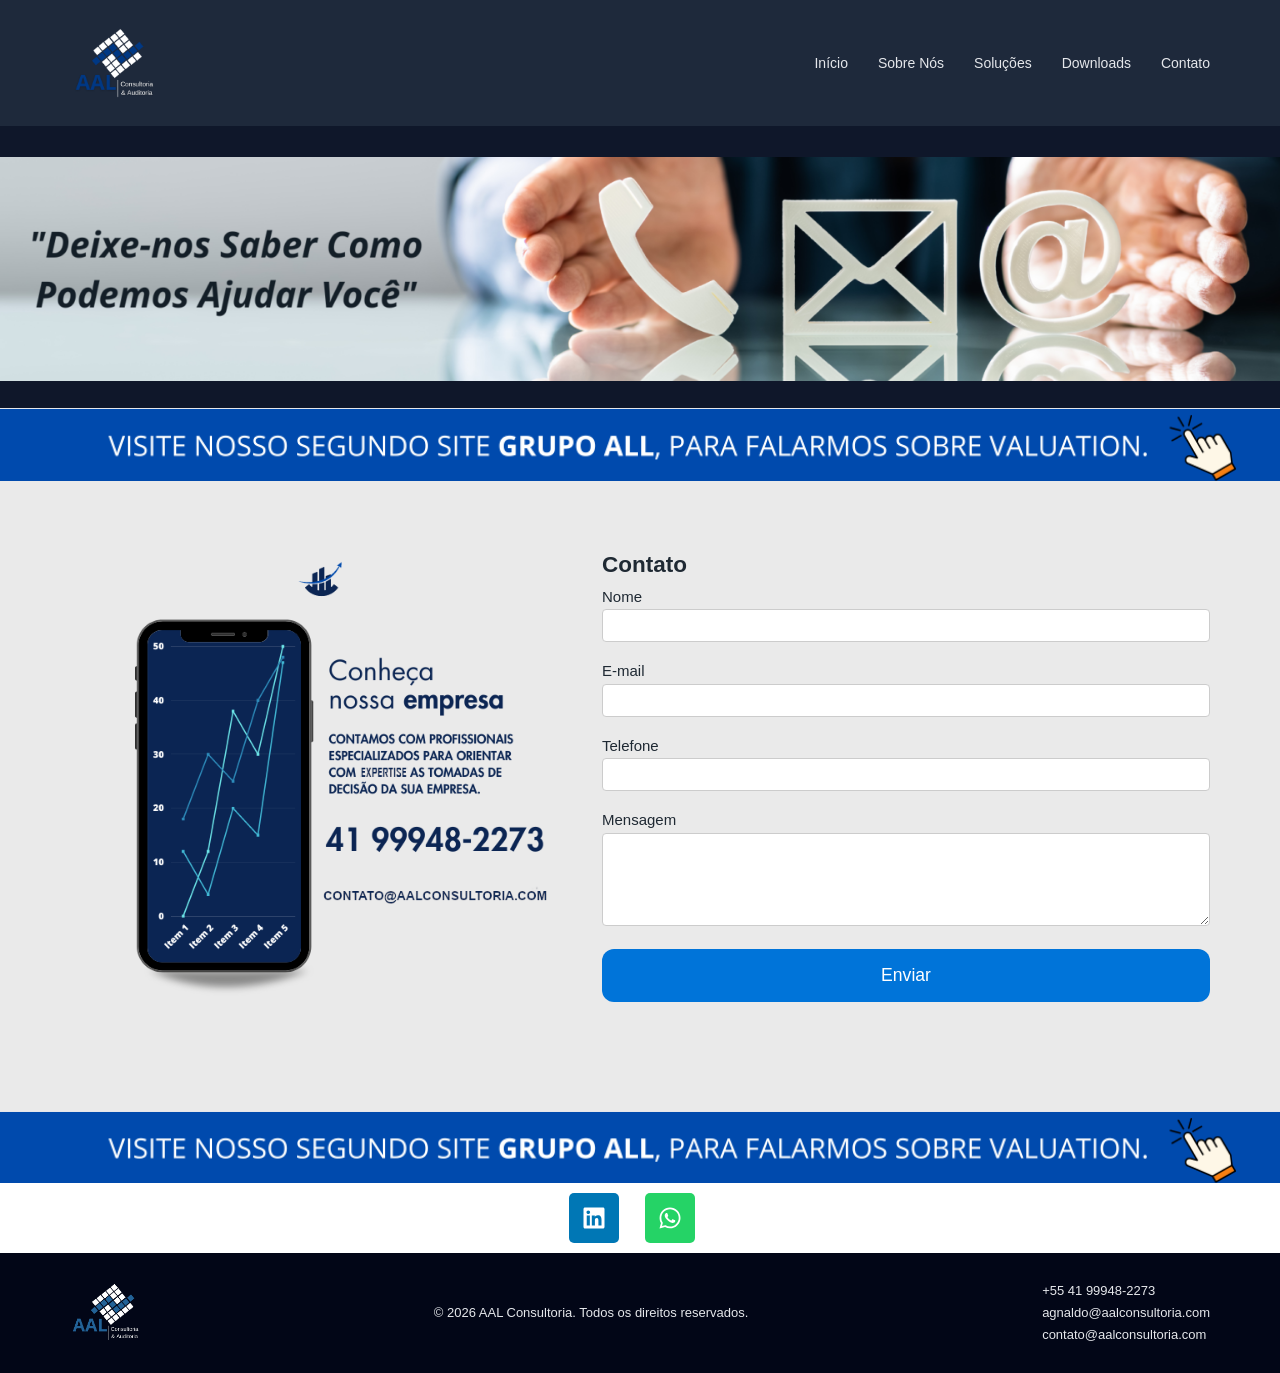
==== commit 76998ab6: "banner contato novo 11" ====
--- a/contato.html
+++ b/contato.html
@@ -38,7 +38,7 @@
         <div class="container contato-grid">
             <!-- Coluna da imagem -->
             <div class="contato-imagem">
-                <img src="assets/img/banner-contato.png" alt="Contato AAL Consultoria">
+                <img src="assets/img/banner-contato1.png" alt="Contato AAL Consultoria">
             </div>
 
             <!-- Coluna do formulário -->
